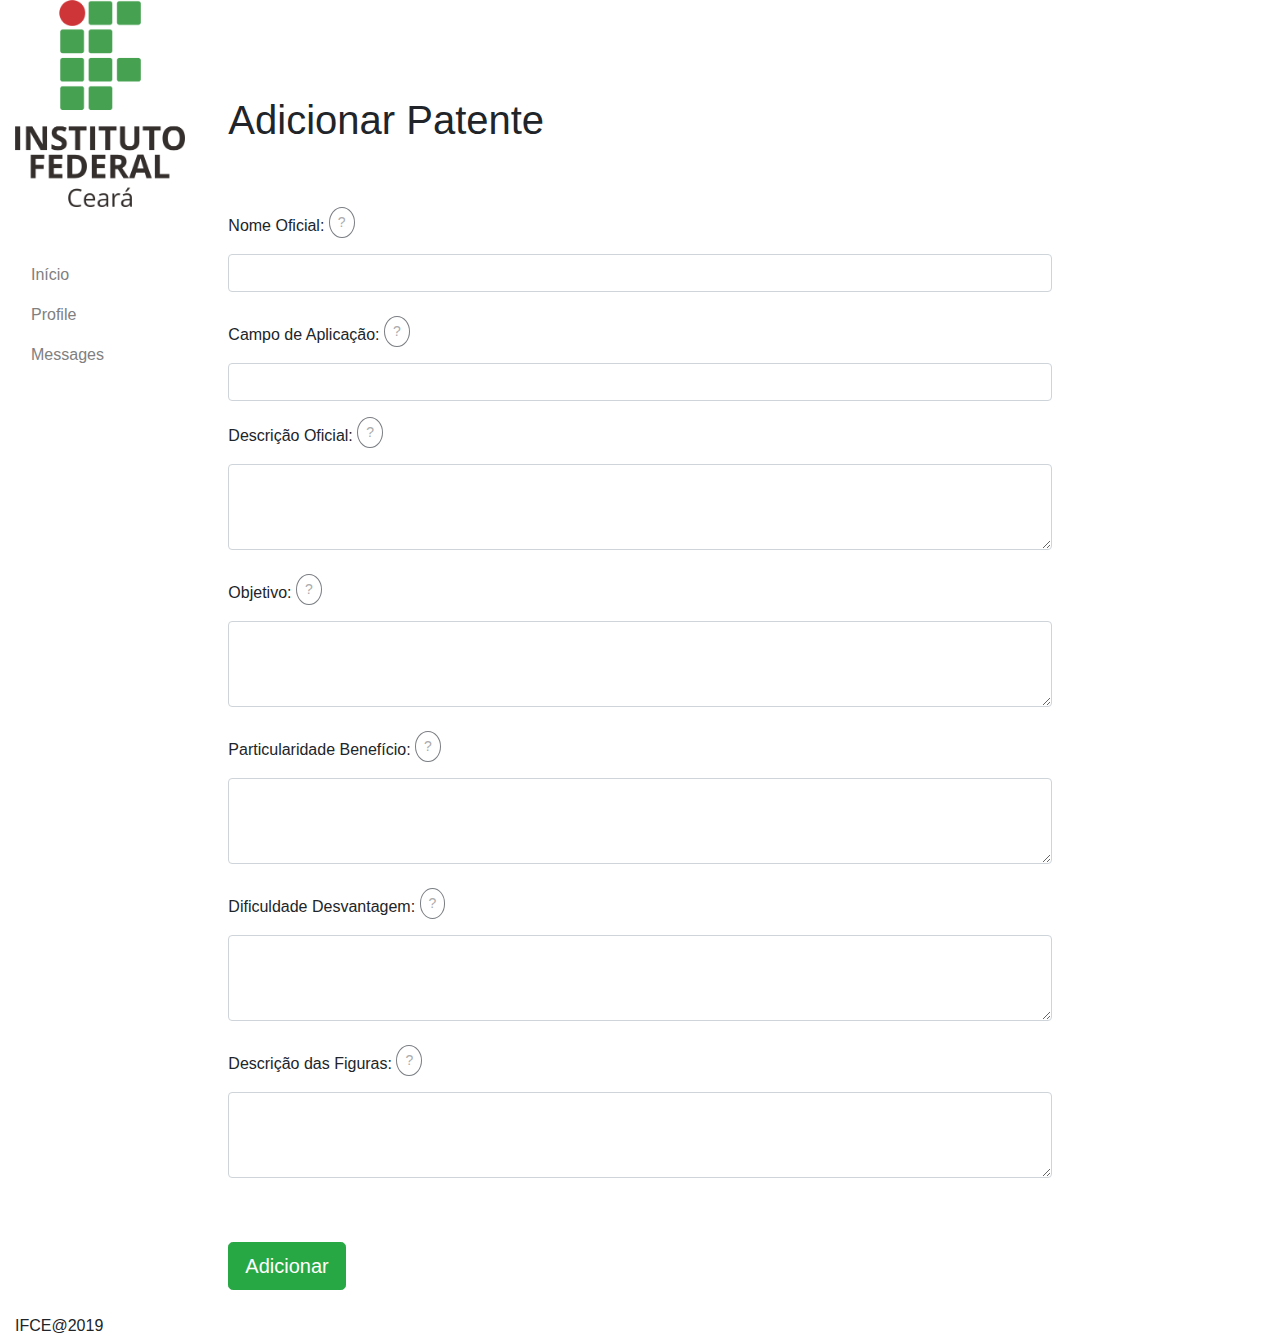
==== add.html @ c02faed3 "fourth commit" ====
<!DOCTYPE html>
  <head>
    <meta charset="utf-8">
    <meta http-equiv="X-UA-Compatible" content="IE=edge">
    <meta name="viewport" content="width=device-width, initial-scale=1">

		<title>Adicionar da Patente</title>
		
		<link rel="stylesheet" href="libraries/css/bootstrap.min.css">
		<script src="libraries/js/jquery.js"></script>
		<link href="libraries/css/style.css" rel="stylesheet">
	</head>
	
<body>
	<div class="container-fluid">
	<div class="row">
		<div class="col-md-2">
			<img alt="IFCE-Logo" src="libraries/image.png" width="170px">
		</div>
		<div class="col-md-10">
			<h1>
				<br><br>
				Adicionar Patente
			</h1>
			<br><br>
		</div>
	</div>

	<div class="row">
		<div class="col-md-2">
			<br><br>
			<ul class="nav flex-column">
				<li class="nav-item">
					<a class="nav-link active" style="color: gray" href="home.html">Início</a>
				</li>
				<li class="nav-item">
					<a class="nav-link" href="#" style="color: gray">Profile</a>
				</li>
				<li class="nav-item">
					<a class="nav-link disabled" style="color: gray" href="#">Messages</a>
				</li>
			</ul>
			<br><br><br>
		</div>

		<div class="col-md-8">
			<form role="form">

				<div class="form-group" >
						<label for="nomeOficial">
								Nome Oficial:  <label type="text" style="color: gray" class="btn btn-outline-dark btn-sm disabled rounded-circle" data-toggle="tooltip" data-placement="top" title="Ajuda">?</label>
							</label>
							<input type="text" class="form-control" id="nomeOficial">
							<br>
							<label for="campoAplicacao" >
									Campo de Aplicação: <label type="text" style="color: gray" class="btn btn-outline-dark btn-sm disabled rounded-circle" data-toggle="tooltip" data-placement="top" title="Ajuda">?</label>
								</label> 
							<input type="text" class="form-control" id="campoAplicacao">
				</div>

				<div class="form-group">
						<label for="descricaoOficial">
							Descrição Oficial: <label type="text" style="color: gray" class="btn btn-outline-dark btn-sm disabled rounded-circle" data-toggle="tooltip" data-placement="top" title="Ajuda">?</label>
						</label>
						<textarea class="form-control" id="descricaoOficial" rows="3"></textarea>
						<br>
						<label for="objetivo">
							Objetivo: <label type="text" style="color: gray" class="btn btn-outline-dark btn-sm disabled rounded-circle" data-toggle="tooltip" data-placement="top" title="Ajuda">?</label>
						</label>
						<textarea class="form-control" id="objetivo" rows="3"></textarea>
						<br>
						<label for="particularidadeBeneficio">
							Particularidade Benefício: <label type="text" style="color: gray" class="btn btn-outline-dark btn-sm disabled rounded-circle" data-toggle="tooltip" data-placement="top" title="Ajuda">?</label>
						</label>
						<textarea class="form-control" id="particularidadeBeneficio" rows="3"></textarea>
						<br>
						<label for="dificuldadeDesvantagem">
							Dificuldade Desvantagem: <label type="text" style="color: gray" class="btn btn-outline-dark btn-sm disabled rounded-circle" data-toggle="tooltip" data-placement="top" title="Ajuda">?</label>
						</label>
						<textarea class="form-control" id="dificuldadeDesvantagem" rows="3"></textarea>
						<br>
						<label for="descricaoFiguras">
							Descrição das Figuras: <label type="text" style="color: gray" class="btn btn-outline-dark btn-sm disabled rounded-circle" data-toggle="tooltip" data-placement="top" title="Ajuda">?</label>
						</label>
						<textarea class="form-control" id="descricaoFiguras" rows="3"></textarea>
				</div>

					<br><br>

					<button type="submit" class="btn btn-success btn-lg" onclick="adicionarPatente()">
						Adicionar
					</button>
					<br><br>
			</form>
		</div>

	</div>

	<div class="row">
		<div class="col-md-2">
			IFCE@2019
		</div>
		<div class="col-md-8">
		</div>
		<div class="col-md-2">
		</div>
	</div>

</div>
		
		<script>

			function adicionarPatente(){
				window.alert("Adicionada com Sucesso!");
				window.open('home.html');
			}
			
		</script>

  </body>
</html>
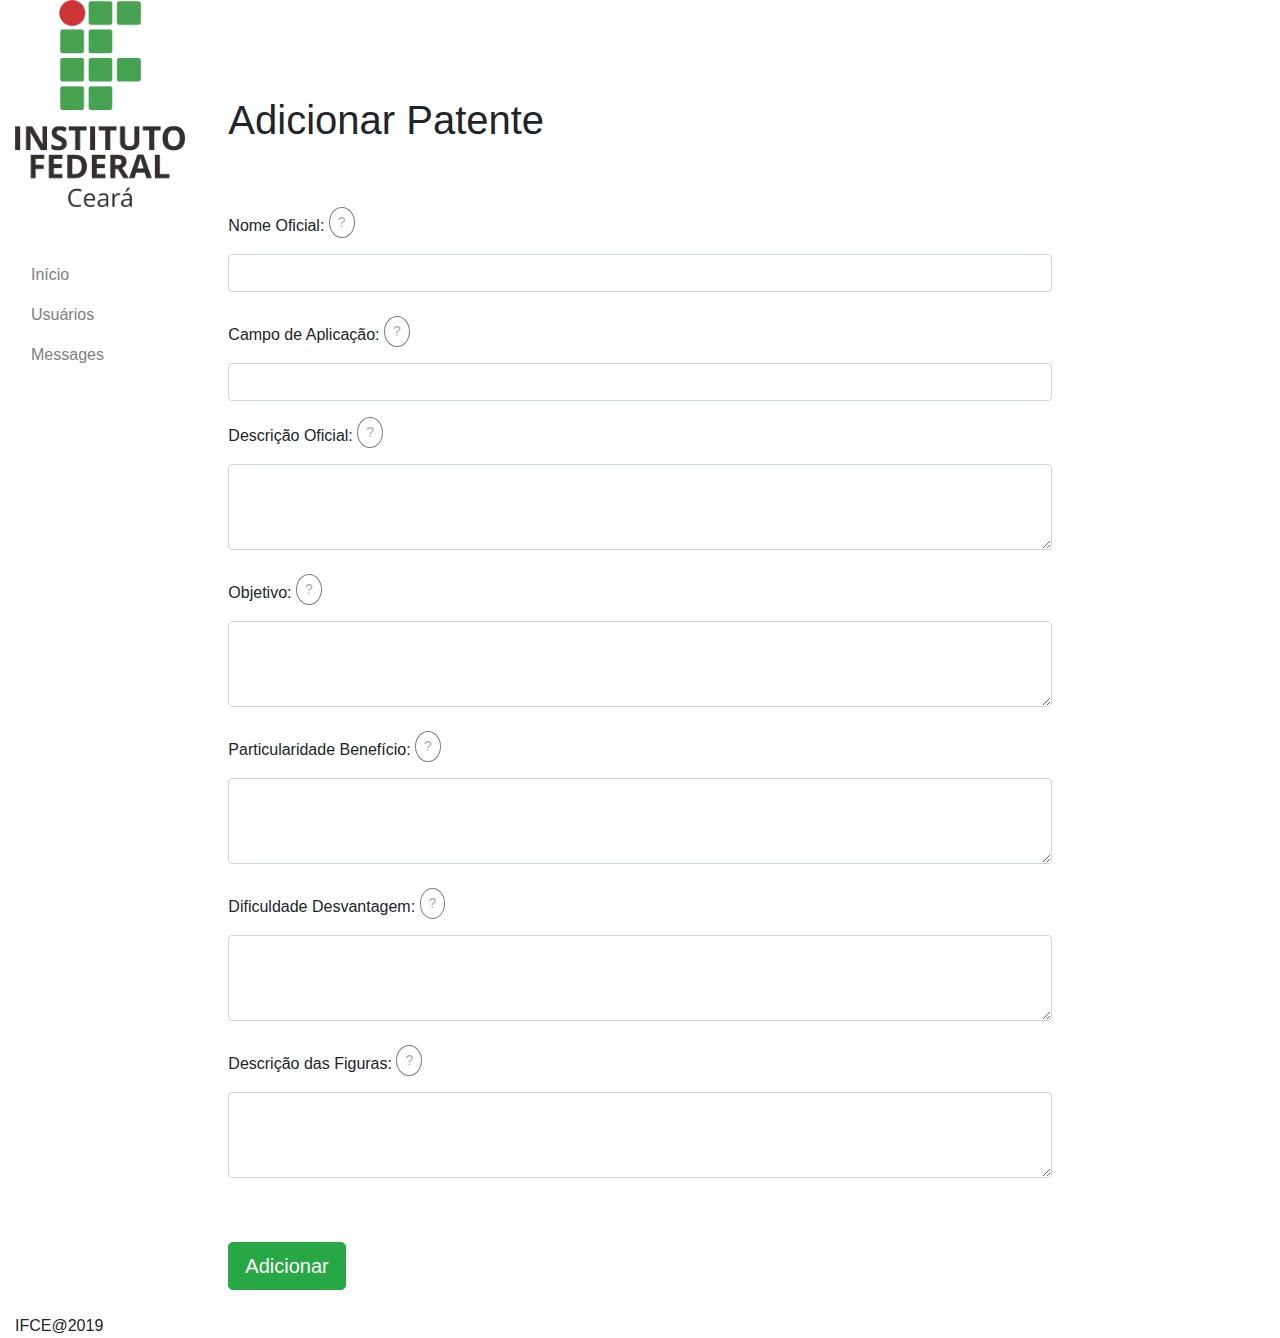
==== commit 93997a8f: "Sunday Commit" ====
--- a/add.html
+++ b/add.html
@@ -4,7 +4,7 @@
     <meta http-equiv="X-UA-Compatible" content="IE=edge">
     <meta name="viewport" content="width=device-width, initial-scale=1">
 
-		<title>Adicionar da Patente</title>
+		<title>Adicionar Patente</title>
 		
 		<link rel="stylesheet" href="libraries/css/bootstrap.min.css">
 		<script src="libraries/js/jquery.js"></script>
@@ -34,7 +34,7 @@
 					<a class="nav-link active" style="color: gray" href="home.html">Início</a>
 				</li>
 				<li class="nav-item">
-					<a class="nav-link" href="#" style="color: gray">Profile</a>
+					<a class="nav-link" href="add_user.html" style="color: gray">Usuários</a>
 				</li>
 				<li class="nav-item">
 					<a class="nav-link disabled" style="color: gray" href="#">Messages</a>
@@ -109,10 +109,8 @@
 </div>
 		
 		<script>
-
 			function adicionarPatente(){
 				window.alert("Adicionada com Sucesso!");
-				window.open('home.html');
 			}
 			
 		</script>
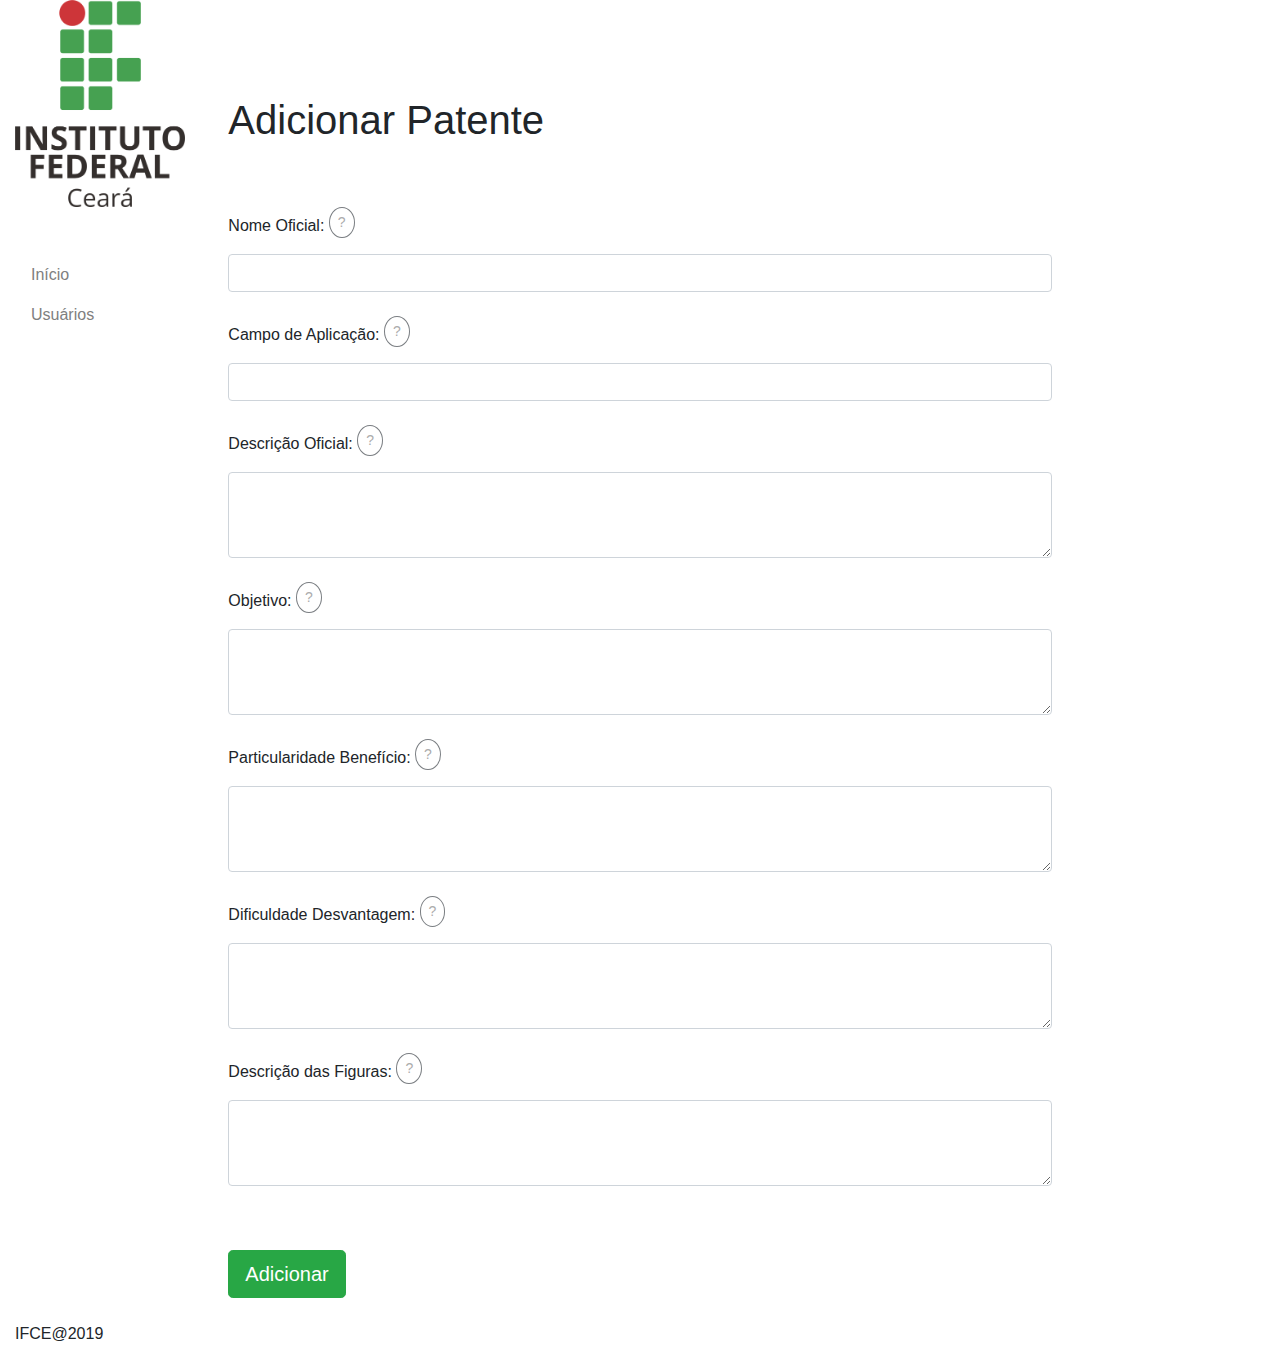
==== commit 2d0240e5: "v8" ====
--- a/add.html
+++ b/add.html
@@ -1,4 +1,5 @@
 <!DOCTYPE html>
+<html>
   <head>
     <meta charset="utf-8">
     <meta http-equiv="X-UA-Compatible" content="IE=edge">
@@ -36,9 +37,6 @@
 				<li class="nav-item">
 					<a class="nav-link" href="add_user.html" style="color: gray">Usuários</a>
 				</li>
-				<li class="nav-item">
-					<a class="nav-link disabled" style="color: gray" href="#">Messages</a>
-				</li>
 			</ul>
 			<br><br><br>
 		</div>
@@ -49,16 +47,14 @@
 				<div class="form-group" >
 						<label for="nomeOficial">
 								Nome Oficial:  <label type="text" style="color: gray" class="btn btn-outline-dark btn-sm disabled rounded-circle" data-toggle="tooltip" data-placement="top" title="Ajuda">?</label>
-							</label>
-							<input type="text" class="form-control" id="nomeOficial">
-							<br>
-							<label for="campoAplicacao" >
-									Campo de Aplicação: <label type="text" style="color: gray" class="btn btn-outline-dark btn-sm disabled rounded-circle" data-toggle="tooltip" data-placement="top" title="Ajuda">?</label>
-								</label> 
-							<input type="text" class="form-control" id="campoAplicacao">
-				</div>
-
-				<div class="form-group">
+						</label>
+						<input type="text" class="form-control" id="nomeOficial">
+						<br>
+						<label for="campoAplicacao" >
+								Campo de Aplicação: <label type="text" style="color: gray" class="btn btn-outline-dark btn-sm disabled rounded-circle" data-toggle="tooltip" data-placement="top" title="Ajuda">?</label>
+						</label> 
+						<input type="text" class="form-control" id="campoAplicacao">
+						<br>
 						<label for="descricaoOficial">
 							Descrição Oficial: <label type="text" style="color: gray" class="btn btn-outline-dark btn-sm disabled rounded-circle" data-toggle="tooltip" data-placement="top" title="Ajuda">?</label>
 						</label>
@@ -85,12 +81,14 @@
 						<textarea class="form-control" id="descricaoFiguras" rows="3"></textarea>
 				</div>
 
-					<br><br>
+				<br><br>
 
-					<button type="submit" class="btn btn-success btn-lg" onclick="adicionarPatente()">
-						Adicionar
-					</button>
-					<br><br>
+				<button type="button" class="btn btn-success btn-lg" onclick="adicionarPatente()">
+					Adicionar
+				</button>
+
+				<br><br>
+
 			</form>
 		</div>
 
@@ -110,7 +108,36 @@
 		
 		<script>
 			function adicionarPatente(){
-				window.alert("Adicionada com Sucesso!");
+				var nome_Oficial = document.getElementById('nomeOficial').value;
+				var campo_Aplicacao = document.getElementById('campoAplicacao').value;
+				var descricao_Oficial = document.getElementById('descricaoOficial').value;
+				var objetivo_ = document.getElementById('objetivo').value;
+				var particularidade_Beneficio = document.getElementById('particularidadeBeneficio').value;
+				var dificuldade_Desvantagem = document.getElementById('dificuldadeDesvantagem').value;
+				var descricao_Figuras = document.getElementById('descricaoFiguras').value;
+
+				if(nome_Oficial !='' && campo_Aplicacao !=''){
+					axios.post('https://teste-patentes.herokuapp.com/patentes/create', {
+							nomeOficial: nome_Oficial,
+							campoAplicacao: campo_Aplicacao,
+							descricaoOficial: descricao_Oficial,
+							objetivo: objetivo_,
+							particularidadeBeneficio: particularidade_Beneficio,
+							dificuldadeDesvantagem: dificuldade_Desvantagem,
+							descricaoReferenteFiguras: descricao_Figuras
+						})
+					.then(function(response){
+						window.alert('Patente adicionada com sucesso!');
+						location.reload();
+					})
+					.catch(function(error){
+						window.alert('Falha ao cadastrar patente!');
+						console.warn(error);
+					});
+				} else {
+					window.alert('Alguns campos estão vazios!');
+				}
+
 			}
 			
 		</script>
